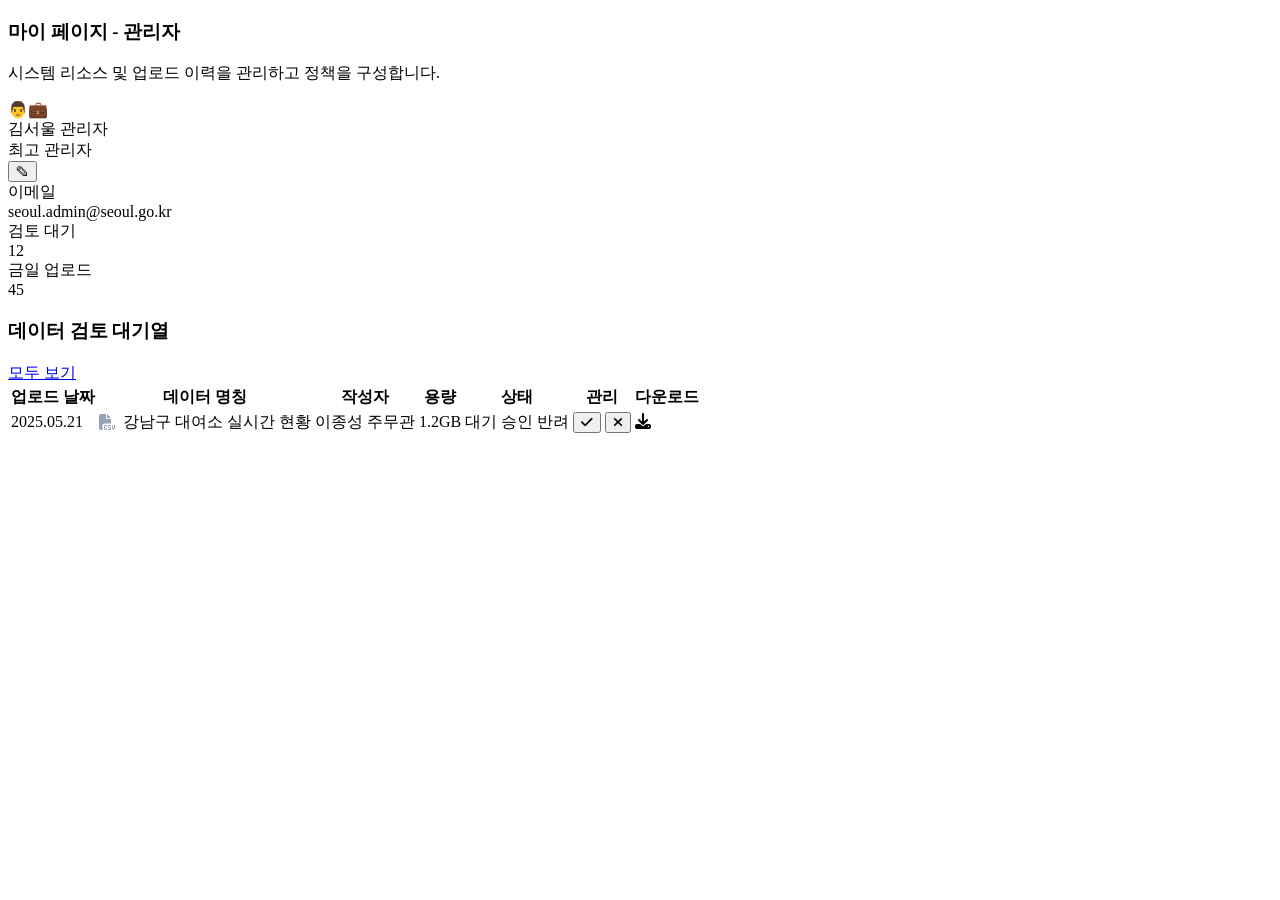
==== src/main/resources/templates/admin/mypage.html @ 2a7b9101 "국제화 적용 및 관리자 페이지 기능" ====
<!DOCTYPE html>
<html xmlns:th="http://www.thymeleaf.org" lang="ko">
<head>
    <meta charset="UTF-8">
    <meta name="viewport" content="width=device-width, initial-scale=1.0">
    <title>마이 페이지 - 관리자</title>
    <link rel="stylesheet" href="https://cdnjs.cloudflare.com/ajax/libs/font-awesome/6.5.0/css/all.min.css">
    <link rel="stylesheet" th:href="@{/css/admin/admin.css}">
</head>
<body>
<div class="layout">

    <!-- 상단 네비게이션 -->
    <th:block th:replace="~{fragments/header :: header}"></th:block>

    <!-- 사이드바 -->
    <th:block th:replace="~{fragments/sidebar :: sidebar}"></th:block>

    <!-- 메인 -->
    <main class="main-content" id="main-content"
          th:data-confirm-approve="#{msg.confirm.approve}"
          th:data-confirm-reject="#{msg.confirm.reject}"
          th:data-success-action="#{msg.success.action}"
          th:data-error-action="#{msg.error.action}"
          th:data-error-network="#{msg.error.network}"
          th:data-action-approve="#{action.approve}"
          th:data-action-reject="#{action.reject}">
        <section class="page-header">
            <h3 th:text="#{mypage.title}">마이 페이지 - 관리자</h3>
            <p th:text="#{mypage.subtitle}">시스템 리소스 및 업로드 이력을 관리하고 정책을 구성합니다.</p>
        </section>

        <section class="content-grid">

            <!-- 프로필 카드 -->
            <div class="card profile-card">
                <div class="profile-header">
                    <div class="profile-info-wrap">
                        <div class="profile-avatar">👨💼</div>
                        <div>
                            <div class="profile-name" th:text="${adminName}">김서울 관리자</div>
                            <span class="role-badge" th:text="#{profile.role}">최고 관리자</span>
                        </div>
                    </div>
                    <button class="edit-btn">✎</button>
                </div>

                <div class="divider"></div>

                <div class="profile-detail">
                    <div class="label" th:text="#{profile.email}">이메일</div>
                    <div class="value" th:text="${adminEmail}">seoul.admin@seoul.go.kr</div>
                </div>
            </div>

            <!-- 오른쪽 영역 -->
            <div class="right-section">

                <!-- KPI -->
                <div class="kpi-row">
                    <div class="card kpi-card">
                        <div class="kpi-label" th:text="#{kpi.pending}">검토 대기</div>
                        <div class="kpi-value waiting" th:text="${pendingCount}">12</div>
                    </div>

                    <div class="card kpi-card">
                        <div class="kpi-label" th:text="#{kpi.today}">금일 업로드</div>
                        <div class="kpi-value upload" th:text="${todayUploadCount}">45</div>
                    </div>
                </div>

                <!-- 테이블 -->
                <div class="card table-card">
                    <div class="table-header">
                        <h3 th:text="#{table.title}">데이터 검토 대기열</h3>
                        <a href="#" th:text="#{table.viewall}">모두 보기</a>
                    </div>

                    <table>
                        <thead>
                        <tr>
                            <th th:text="#{table.header.date}">업로드 날짜</th>
                            <th th:text="#{table.header.name}">데이터 명칭</th>
                            <th th:text="#{table.header.writer}">작성자</th>
                            <th th:text="#{table.header.size}">용량</th>
                            <th th:text="#{table.header.status}">상태</th>
                            <th th:text="#{table.header.action}">관리</th>
                            <th th:text="#{table.header.download}">다운로드</th>
                        </tr>
                        </thead>
                        <tbody>
                        <tr th:each="file : ${pendingFiles}">
                            <td th:text="${file.uploadDate}">2025.05.21</td>
                            <td>
                                <div class="file-info-cell" style="display: flex; align-items: center; gap: 8px;">
                                    <i class="fas fa-file-csv" style="color: #94a3b8;"></i>
                                    <span th:text="${file.fileName}">강남구 대여소 실시간 현황</span>
                                </div>
                            </td>
                            <td th:text="${file.writer}">이종성 주무관</td>
                            <td th:text="${file.fileSize}">1.2GB</td>
                            <td>
                                <span th:if="${file.status == 'PENDING'}" class="status-badge badge-pending" th:text="#{status.pending}">대기</span>
                                <span th:if="${file.status == 'APPROVED'}" class="status-badge badge-approved" th:text="#{status.approved}">승인</span>
                                <span th:if="${file.status == 'REJECTED'}" class="status-badge badge-rejected" th:text="#{status.rejected}">반려</span>
                            </td>
                            <td>
                                <div class="action-buttons">
                                    <!-- 승인/반려 버튼 (PENDING 상태일 때만 노출) -->
                                    <th:block th:if="${file.status == 'PENDING'}">
                                        <button class="review-btn approve-btn" 
                                                th:onclick="'reviewFile(' + ${file.fileId} + ', \'approve\')'" 
                                                th:title="#{action.approve}">
                                            <i class="fas fa-check"></i>
                                        </button>
                                        <button class="review-btn reject-btn" 
                                                th:onclick="'reviewFile(' + ${file.fileId} + ', \'reject\')'" 
                                                th:title="#{action.reject}">
                                            <i class="fas fa-times"></i>
                                        </button>
                                    </th:block>
                                </div>
                            </td>
                            <td>
                                <!-- 다운로드 버튼 전용 컬럼 -->
                                <a th:href="@{/api/files/{fileId}/downloads(fileId=${file.fileId})}" 
                                   class="review-btn download-btn" 
                                   th:title="#{action.download}">
                                    <i class="fas fa-download"></i>
                                </a>
                            </td>
                        </tr>
                        </tbody>
                    </table>
                </div>

            </div>
        </section>
    </main>

    <script th:inline="javascript">
        async function reviewFile(fileId, action) {
            const mainContent = document.getElementById('main-content');
            
            // 다국어 메시지 로드
            const confirmApprove = mainContent.dataset.confirmApprove;
            const confirmReject = mainContent.dataset.confirmReject;
            const successMsg = mainContent.dataset.successAction;
            const errorBaseMsg = mainContent.dataset.errorAction;
            const networkErrorMsg = mainContent.dataset.errorNetwork;
            const actionApprove = mainContent.dataset.actionApprove;
            const actionReject = mainContent.dataset.actionReject;

            const confirmMsg = action === 'approve' ? confirmApprove : confirmReject;
            if (!confirm(confirmMsg)) return;

            try {
                const response = await fetch(`/api/files/${fileId}/${action}`, {
                    method: 'PATCH',
                    headers: {
                        'Content-Type': 'application/json'
                    }
                });

                if (response.ok) {
                    alert(successMsg);
                    location.reload(); // 리스트 갱신을 위해 페이지 새로고침
                } else {
                    const errorMsg = await response.text();
                    alert(errorBaseMsg + ' ' + errorMsg);
                }
            } catch (error) {
                console.error('Error:', error);
                alert(networkErrorMsg);
            }
        }
    </script>

    <!-- 푸터 -->
    <th:block th:replace="~{fragments/footer :: footer}"></th:block>
</div>
</body>
</html>
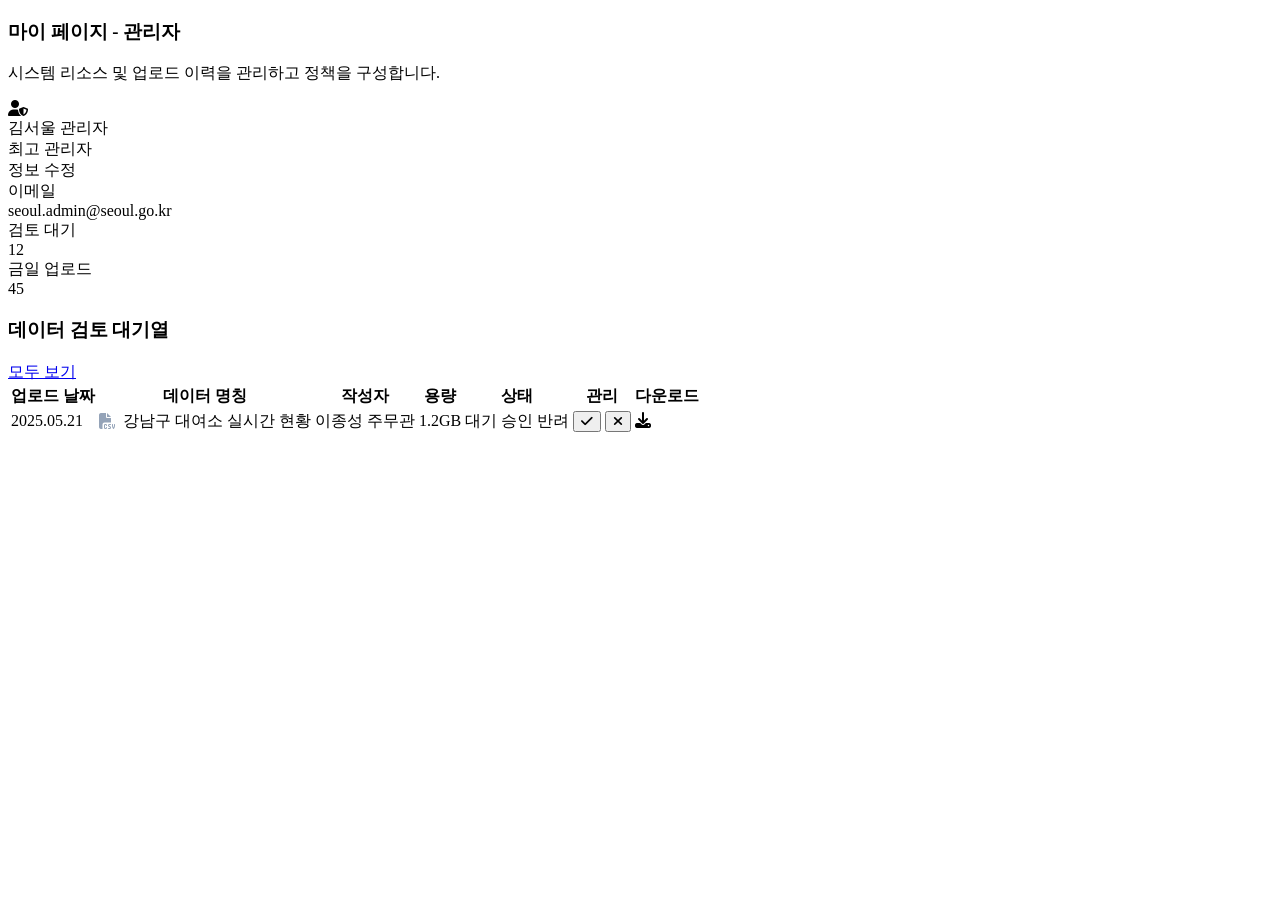
==== commit 5dd7022f: "refactor : 기존의 admin의 회원 정보 수정 및 아이콘 user의 화면과 통일" ====
--- a/src/main/resources/templates/admin/mypage.html
+++ b/src/main/resources/templates/admin/mypage.html
@@ -6,6 +6,10 @@
     <title>마이 페이지 - 관리자</title>
     <link rel="stylesheet" href="https://cdnjs.cloudflare.com/ajax/libs/font-awesome/6.5.0/css/all.min.css">
     <link rel="stylesheet" th:href="@{/css/admin/admin.css}">
+    <link rel="stylesheet" th:href="@{/css/mypage/user-mypage.css}">
+    <!-- CSRF Meta Tags -->
+    <meta name="_csrf" th:content="${_csrf.token}"/>
+    <meta name="_csrf_header" th:content="${_csrf.headerName}"/>
 </head>
 <body>
 <div class="layout">
@@ -36,13 +40,15 @@
             <div class="card profile-card">
                 <div class="profile-header">
                     <div class="profile-info-wrap">
-                        <div class="profile-avatar">👨💼</div>
+                        <div class="profile-avatar">
+                            <i class="fa-solid fa-user-shield"></i>
+                        </div>
                         <div>
                             <div class="profile-name" th:text="${adminName}">김서울 관리자</div>
                             <span class="role-badge" th:text="#{profile.role}">최고 관리자</span>
                         </div>
                     </div>
-                    <button class="edit-btn">✎</button>
+                    <a th:href="@{/users/update}" class="edit-profile-btn" th:text="#{profile.edit}">정보 수정</a>
                 </div>
 
                 <div class="divider"></div>
@@ -69,7 +75,7 @@
                     </div>
                 </div>
 
-                <!-- 테이블 -->
+                <!-- 데이터 검토 테이블 -->
                 <div class="card table-card">
                     <div class="table-header">
                         <h3 th:text="#{table.title}">데이터 검토 대기열</h3>
@@ -122,10 +128,10 @@
                                 </div>
                             </td>
                             <td>
-                                <!-- 다운로드 버튼 전용 컬럼 -->
+                                <!-- 다운로드 버튼 -->
                                 <a th:href="@{/api/files/{fileId}/downloads(fileId=${file.fileId})}" 
-                                   class="review-btn download-btn" 
-                                   th:title="#{action.download}">
+                                    class="review-btn download-btn" 
+                                    th:title="#{action.download}">
                                     <i class="fas fa-download"></i>
                                 </a>
                             </td>
@@ -155,10 +161,21 @@
             if (!confirm(confirmMsg)) return;
 
             try {
+                function getCookie(name) {
+                    let value = "; " + document.cookie;
+                    let parts = value.split("; " + name + "=");
+                    if (parts.length === 2) return parts.pop().split(";").shift();
+                    return null;
+                }
+                const csrfToken = getCookie('XSRF-TOKEN') || document.querySelector('meta[name="_csrf"]')?.getAttribute('content');
+                const csrfHeader = document.querySelector('meta[name="_csrf_header"]')?.getAttribute('content') || 'X-XSRF-TOKEN';
+
                 const response = await fetch(`/api/files/${fileId}/${action}`, {
                     method: 'PATCH',
                     headers: {
-                        'Content-Type': 'application/json'
+                        'Content-Type': 'application/json',
+                        'X-XSRF-TOKEN': csrfToken,
+                        [csrfHeader]: csrfToken
                     }
                 });
 
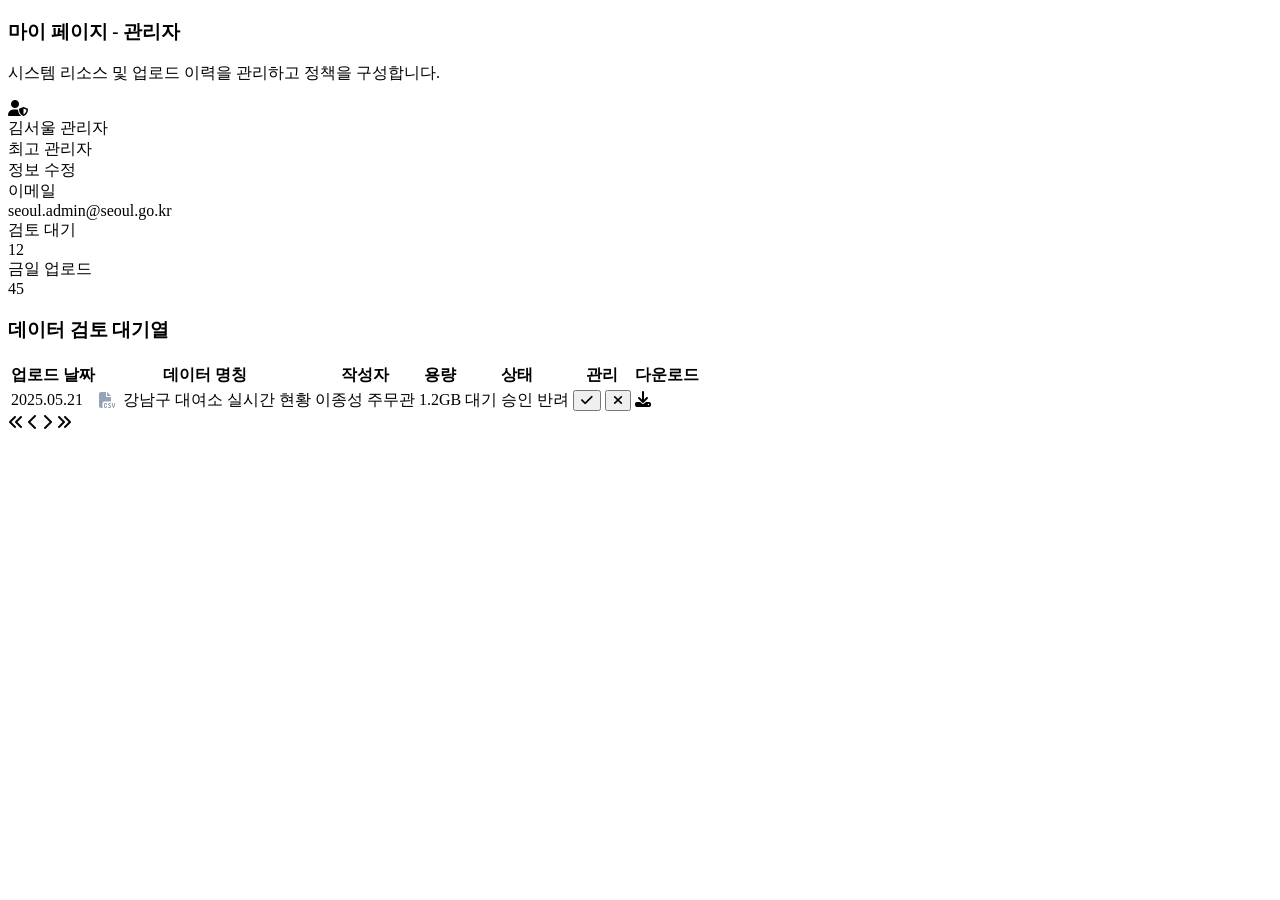
==== commit 3031c652: "feat: 관리자 마이페이지 페이지네이션 추가 - AdminMapper에 getPendingFilesPaged 쿼리 추가 (Oracle OFFSET FETCH) - uploaded" ====
--- a/src/main/resources/templates/admin/mypage.html
+++ b/src/main/resources/templates/admin/mypage.html
@@ -48,7 +48,7 @@
                             <span class="role-badge" th:text="#{profile.role}">최고 관리자</span>
                         </div>
                     </div>
-                    <a th:href="@{/users/update}" class="edit-profile-btn" th:text="#{profile.edit}">정보 수정</a>
+                    <a th:href="@{/mypage/edit}" class="edit-profile-btn" th:text="#{profile.edit}">정보 수정</a>
                 </div>
 
                 <div class="divider"></div>
@@ -79,7 +79,6 @@
                 <div class="card table-card">
                     <div class="table-header">
                         <h3 th:text="#{table.title}">데이터 검토 대기열</h3>
-                        <a href="#" th:text="#{table.viewall}">모두 보기</a>
                     </div>
 
                     <table>
@@ -138,6 +137,29 @@
                         </tr>
                         </tbody>
                     </table>
+                    <!-- 페이지네이션 -->
+                    <div class="pagination">
+                        <a th:href="@{/admin/mypage(page=0)}"
+                           th:class="${currentPage == 0} ? 'page-btn disabled' : 'page-btn'">
+                            <i class="fas fa-angle-double-left"></i>
+                        </a>
+                        <a th:href="@{/admin/mypage(page=${currentPage - 1})}"
+                           th:class="${currentPage == 0} ? 'page-btn disabled' : 'page-btn'">
+                            <i class="fas fa-chevron-left"></i>
+                        </a>
+                        <a th:each="p : ${pageNumbers}"
+                           th:href="@{/admin/mypage(page=${p})}"
+                           th:text="${p + 1}"
+                           th:class="${p == currentPage} ? 'page-btn active' : 'page-btn'"></a>
+                        <a th:href="@{/admin/mypage(page=${currentPage + 1})}"
+                           th:class="${currentPage == totalPages - 1} ? 'page-btn disabled' : 'page-btn'">
+                            <i class="fas fa-chevron-right"></i>
+                        </a>
+                        <a th:href="@{/admin/mypage(page=${totalPages - 1})}"
+                           th:class="${currentPage == totalPages - 1} ? 'page-btn disabled' : 'page-btn'">
+                            <i class="fas fa-angle-double-right"></i>
+                        </a>
+                    </div>
                 </div>
 
             </div>
